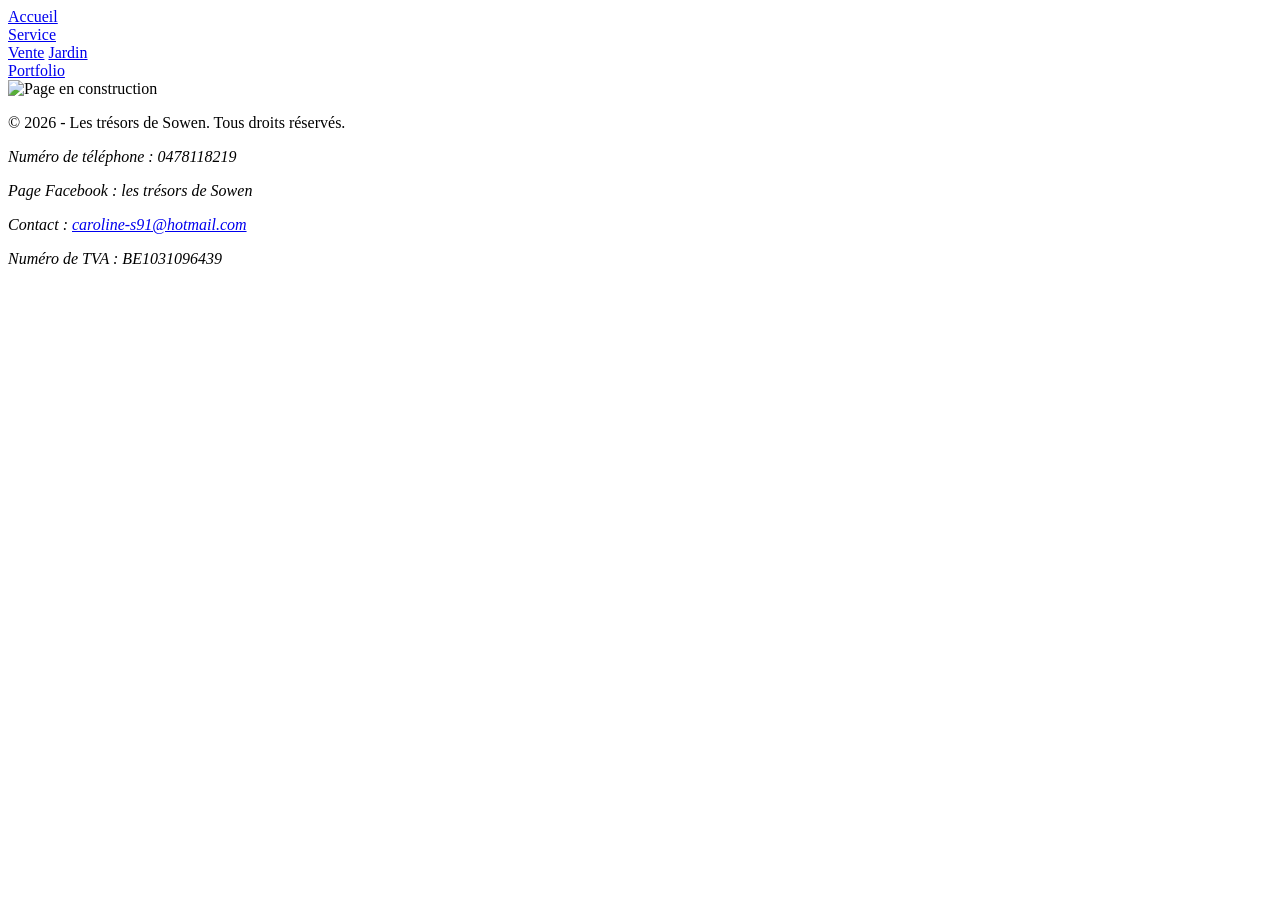
==== Jardin.html @ 5d567b31 "Add files via upload" ====
<!doctype html>
<html lang="fr">
	<head>
		<meta charset="utf-8">
		<title>Jardin</title>
		<link href="style.css" rel="stylesheet"> 
	</head>
	<!-- ceci est un commentaire -->
<body>

			<Div class="banniere">
			</Div>

<header class="entete-fixe">

<nav class="menu-saisons">
    
    <div class="saison">
        <a href="Index.html">Accueil</a>
    </div>

    <div class="saison">
        <a href="#">Service</a>
        <div class="personnages">
				<a href="Vente.html">Vente</a>
				<a href="Jardin.html">Jardin</a>
        </div>
    </div>
    
    <div class="saison">
        <a href="Photo.html">Portfolio</a>
    </div>
    </div>
</nav>

</header>






<img src="images/jardin construction.png" alt="Page en construction" title="" width="50%" />


  <!-- Pied de page -->
  <footer>
    <p>&copy; 2026 - Les trésors de Sowen. Tous droits réservés.</p>
    <address>
    <p>Numéro de téléphone : 0478118219</p>
	<p>Page Facebook : les trésors de Sowen </p>
    <p>Contact : <a href="mailto:caroline-s91@hotmail.com ">caroline-s91@hotmail.com </a></p>
    <p>Numéro de TVA : BE1031096439</p>
    </address>
  </footer>
</body>
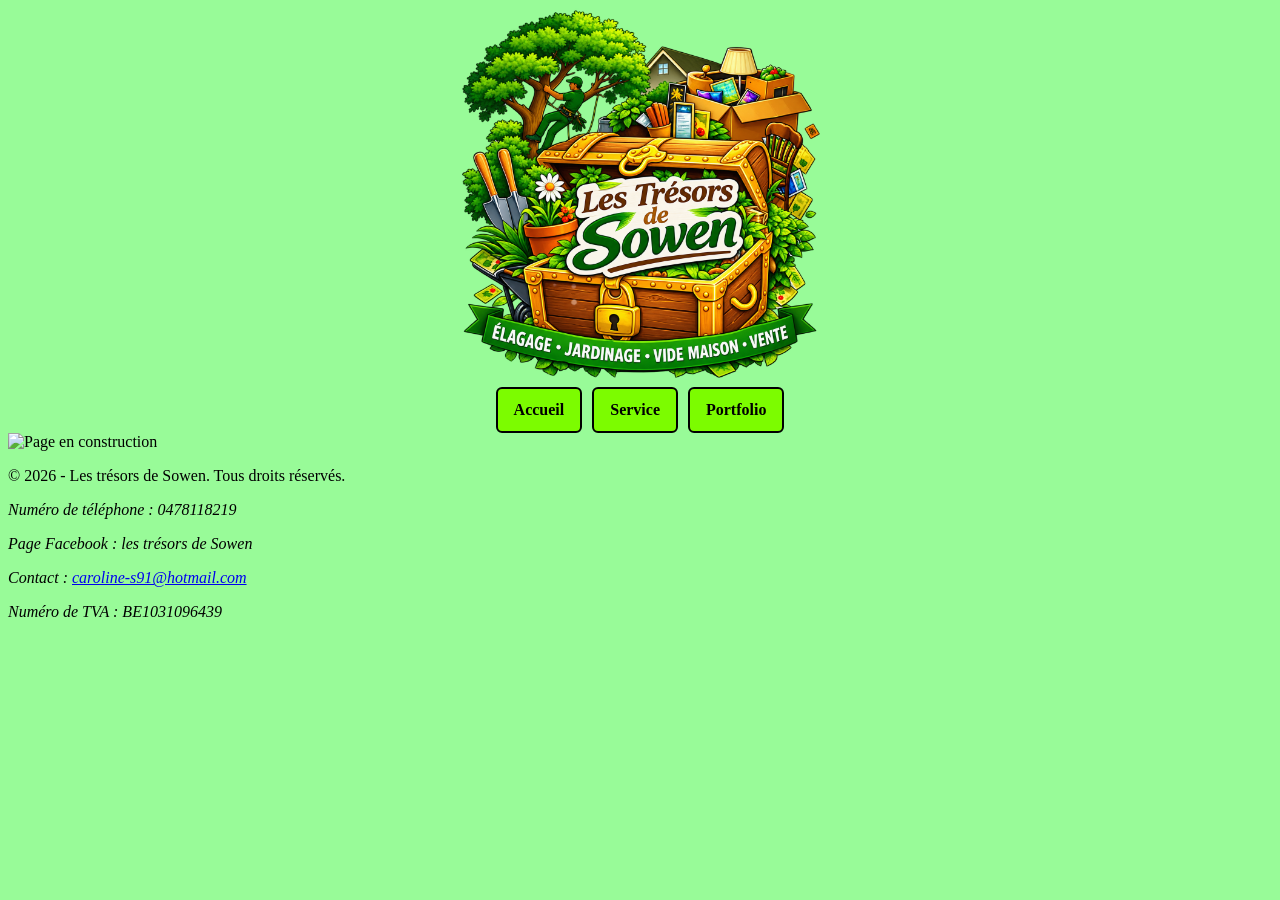
==== commit 2184385c: "Update Jardin.html" ====
--- a/Jardin.html
+++ b/Jardin.html
@@ -3,35 +3,35 @@
 	<head>
 		<meta charset="utf-8">
 		<title>Jardin</title>
-		<link href="style.css" rel="stylesheet"> 
-	</head>
-	<!-- ceci est un commentaire -->
+    <link href="Style.Css" rel="stylesheet">
+</head>
+
 <body>
 
-			<Div class="banniere">
-			</Div>
-
-<header class="entete-fixe">
-
-<nav class="menu-saisons">
-    
-    <div class="saison">
-        <a href="Index.html">Accueil</a>
+    <div class="banniere">
     </div>
 
-    <div class="saison">
-        <a href="#">Service</a>
-        <div class="personnages">
-				<a href="Vente.html">Vente</a>
-				<a href="Jardin.html">Jardin</a>
-        </div>
-    </div>
-    
-    <div class="saison">
-        <a href="Photo.html">Portfolio</a>
-    </div>
-    </div>
-</nav>
+    <header class="entete-fixe">
+
+        <nav class="menu-saisons">
+
+            <div class="saison">
+                <a href="index.html">Accueil</a>
+            </div>
+
+            <div class="saison">
+                <a href="#">Service</a>
+                <div class="personnages">
+                    <a href="vente.html">Vente</a>
+                    <a href="Jardin.html">Jardin</a>
+                </div>
+            </div>
+
+            <div class="saison">
+                <a href="Photo.html">Portfolio</a>
+            </div>
+
+        </nav>
 
 </header>
 
@@ -53,4 +53,4 @@
     <p>Numéro de TVA : BE1031096439</p>
     </address>
   </footer>
-</body>+</body>
--- a/Style.Css
+++ b/Style.Css
@@ -0,0 +1,122 @@
+.entete-fixe {
+    position: sticky;
+    top: 0;
+    z-index: 1000;
+    background-color: palegreen;
+}
+
+.box {
+    box-sizing: border-box;
+    padding: 12px;
+    border: 1px solid #333;
+    background: forestgreen;
+    height: auto;
+}
+
+.container {
+    display: grid;
+    grid-template-columns: repeat(3, 1fr);
+    gap: 5px;
+    align-items: start;
+}
+.box img {
+    width: 70%;
+    max-width: 300px;
+    height: 50%;
+    max-height: 300px;
+    object-fit: contain;
+}
+
+/* Menu principal des Pages */
+.menu-saisons {
+    display: flex;
+    justify-content: center;
+    flex-wrap: wrap;
+    gap: 10px;
+}
+
+/* Chaque saison */
+.saison {
+    position: relative;
+}
+
+/* Boutons des Pages */
+.saison > a {
+    display: block;
+    padding: 12px 16px;
+    border: 2px solid black;
+    border-radius: 6px;
+    background-color: lawngreen;
+    color: black;
+    text-decoration: none;
+    font-weight: bold;
+}
+
+/* Changement de couleur au survol */
+.saison:hover > a,
+.saison:focus-within > a {
+    background-color: black;
+    color: white;
+}
+
+/* Sous-menu des Job */
+.personnages {
+    display: none;
+    position: absolute;
+    top: 100%;
+    left: 0;
+    min-width: 200px;
+    background-color: lawngreen;
+    border: 2px solid black;
+    border-radius: 6px;
+    z-index: 100;
+}
+
+/* Afficher le sous-menu */
+.saison:hover .personnages,
+.saison:focus-within .personnages {
+    display: block;
+}
+
+/* Liens des Job */
+.personnages a {
+    display: block;
+    padding: 10px;
+    color: black;
+    text-decoration: none;
+    border-bottom: 1px solid #cccccc;
+}
+
+/* Survol des Job */
+.personnages a:hover {
+    background-color: #7c3aed;
+    color: white;
+}
+
+/* Liens déjà visités */
+.personnages a:visited {
+    color: black;
+}
+
+body {
+		background-color: palegreen;
+		color: black; 
+	}
+
+	.banniere {
+    width: 30%;
+    aspect-ratio: 1254 / 1254;
+    background-image: url("images/logo.png");
+    background-size: 100% 100%;
+    background-position: center;
+    background-repeat: no-repeat;
+    margin: 0 auto;
+}
+
+main {
+  flex: 1; /* Pousse le footer vers le bas */
+}
+
+footer {
+  flex-shrink: 0;
+}
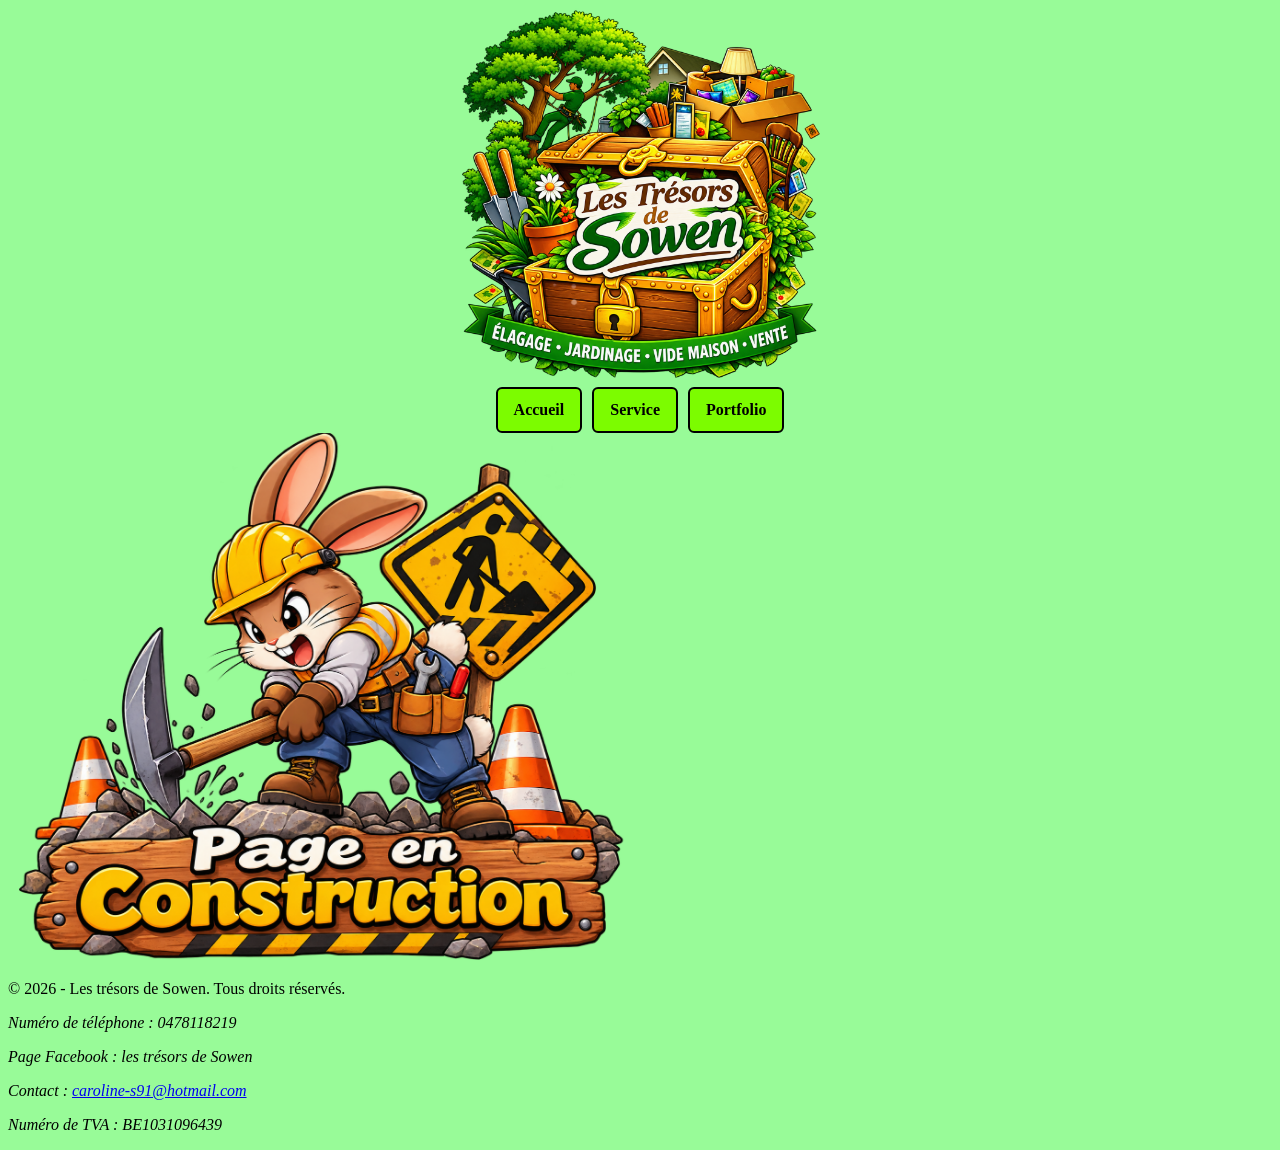
==== commit 0eca8db8: "Update Jardin.html" ====
--- a/Jardin.html
+++ b/Jardin.html
@@ -35,12 +35,7 @@
 
 </header>
 
-
-
-
-
-
-<img src="images/jardin construction.png" alt="Page en construction" title="" width="50%" />
+<img src="images/Jardin construction.png" alt="Page en construction" title="" width="50%" />
 
 
   <!-- Pied de page -->
